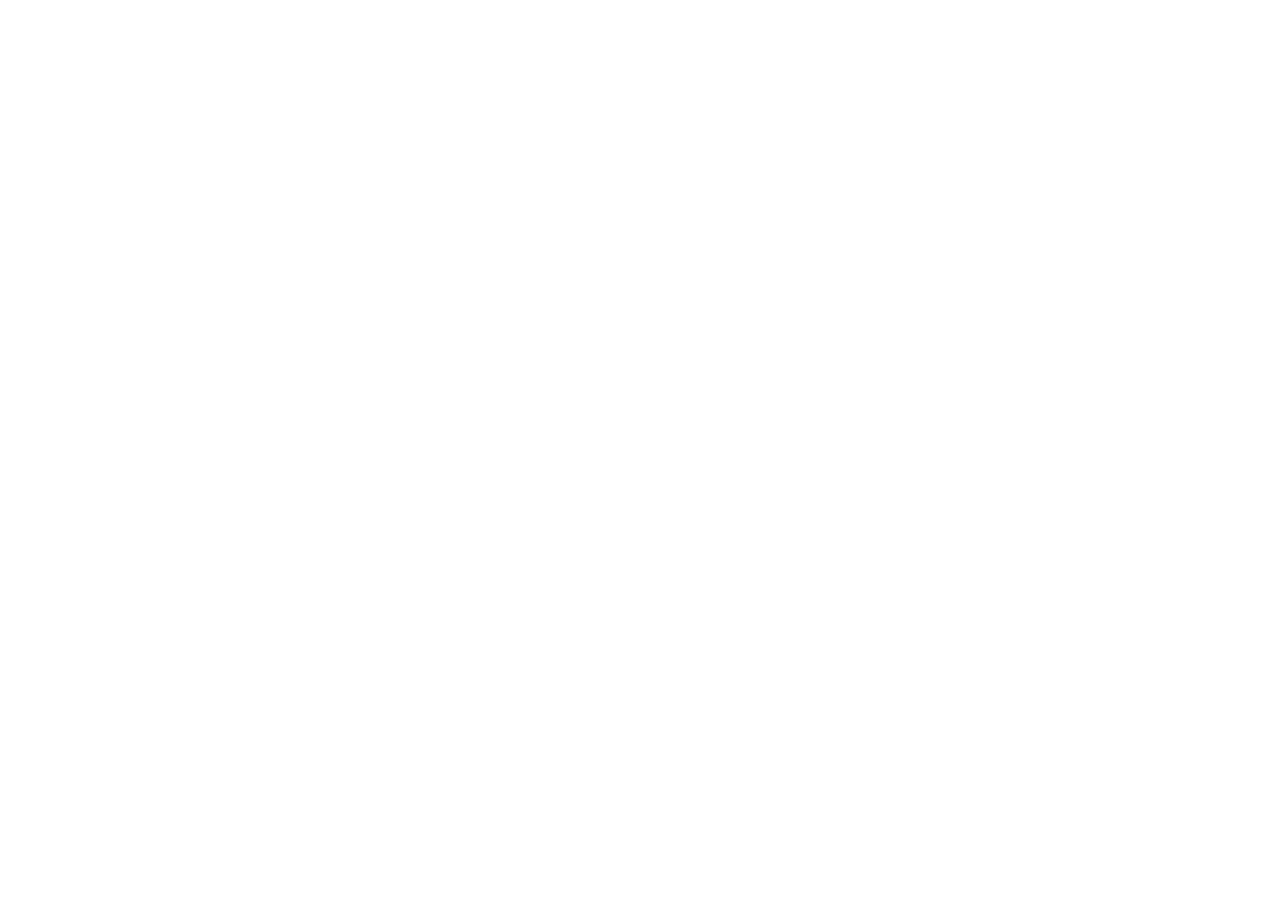
==== pricing.html @ 04527c20 "Add pricing page" ====
<!DOCTYPE html>
<html lang="en">
<head>
    <meta charset="UTF-8">
    <meta http-equiv="X-UA-Compatible" content="IE=edge">
    <meta name="viewport" content="width=device-width, initial-scale=1.0">

    <link rel="stylesheet" href="css/style.css">

    <title>Peinture Évaluer</title>
</head>
---- css/style.css ----
@import url('https://fonts.googleapis.com/css2?family=Plus+Jakarta+Sans:wght@600&display=swap');

*{
    padding: 0;
    margin: 0;
    font-family: 'Plus Jakarta Sans', sans-serif;
}

/*      NAVIGATION BAR      */

nav{
    width: 100%;
    height: 60px;
    background-color: rgb(245, 245, 245);
    position: fixed;
    z-index: 1000;
}
nav ul{
    margin: auto;
    max-width: 1500px;
    list-style: none;
    display: flex;
    justify-content: space-between;
    line-height: 60px;
}

#logo_title{
    margin-left: 30px;
    font-size: 36px;
}

#menu{
    margin-right: 30px;
    width: 300px;
    display: inline-flex;
    justify-content: space-between;
    font-size: larger;
}

/*      HERO IMAGE AREA     */

#hero_area{
    max-width: 1500px;
    height: 700px;
    margin: 0 auto;
    position: relative;
    top: 60px;  
    background:url(/images/generated-7687508.jpg) center center;
    background-size: cover;
}

#main_hero_title_area{
    width: 450px;
    height: 500px;
    text-align: center;
    background-color: rgb(247, 247, 247);
    position: relative;
    top: 80px;
    left: 150px;
    border-radius: 20px;
    box-shadow: 20px 20px 5px rgba(0, 0, 0, 0.2);
}

#main_hero_title_area h1{
    padding: 40px;
    font-size: 46px;
    text-align: left;
    margin-bottom: 10px;
}

#main_hero_title_area a{
    text-decoration: none;
    border: transparent;
    background-color:#ff8800;
    color: rgb(247, 247, 247);
    font-size: 28px;
    padding: 10px;
    border-radius: 10px;
}

/*      ABOUT US        */

#main_about_us_section{
    max-width: 1500px;
    padding: 50px 0 50px 0;
    margin: auto;
    position: relative;
    top: 20px;
    background-color:rgb(247, 247, 247);
    border-radius: 25px;
}

#about_us{
    max-width: 1400px;
    margin: auto;
    margin: 0 50px 0 50px;
    border-radius: 25px;
    border: 2px solid rgb(247, 247, 247);
    background:url(/images//robert-duncanson-84959.jpg) -250px no-repeat;
    background-size: cover;
}

#about_us_information_section{
    max-width: 1000px;
    margin-left: auto;
    background-color: #ffffff;
    border-radius: 25px;
}

#about_us_information_section h2{
    padding: 20px 0 0 30px;
    font-size: 36px;
}

#about_us_information_section p{
    font-size: 20px;
    margin:0 30px 0 30px;
    padding: 15px 0 30px 0;
    list-style-type: none;
    border-top: 2px solid #ff8800;
}

#about_us_information_section h2:nth-child(3){
    text-align: right;
    padding: 20px 30px 0 0;
}

/*      FORM SECTION        */

#contact_form_section{
    max-width: 1500px;
    height: 600px;
    margin: auto;
    display: flex;
    justify-content: center;
}

#main_form{
    padding: auto;
    margin: auto;
    font-size: 32px;
}

#main_form input,select{
    width: 100%;
    font-size: 22px;
    margin-bottom: 10px;
}
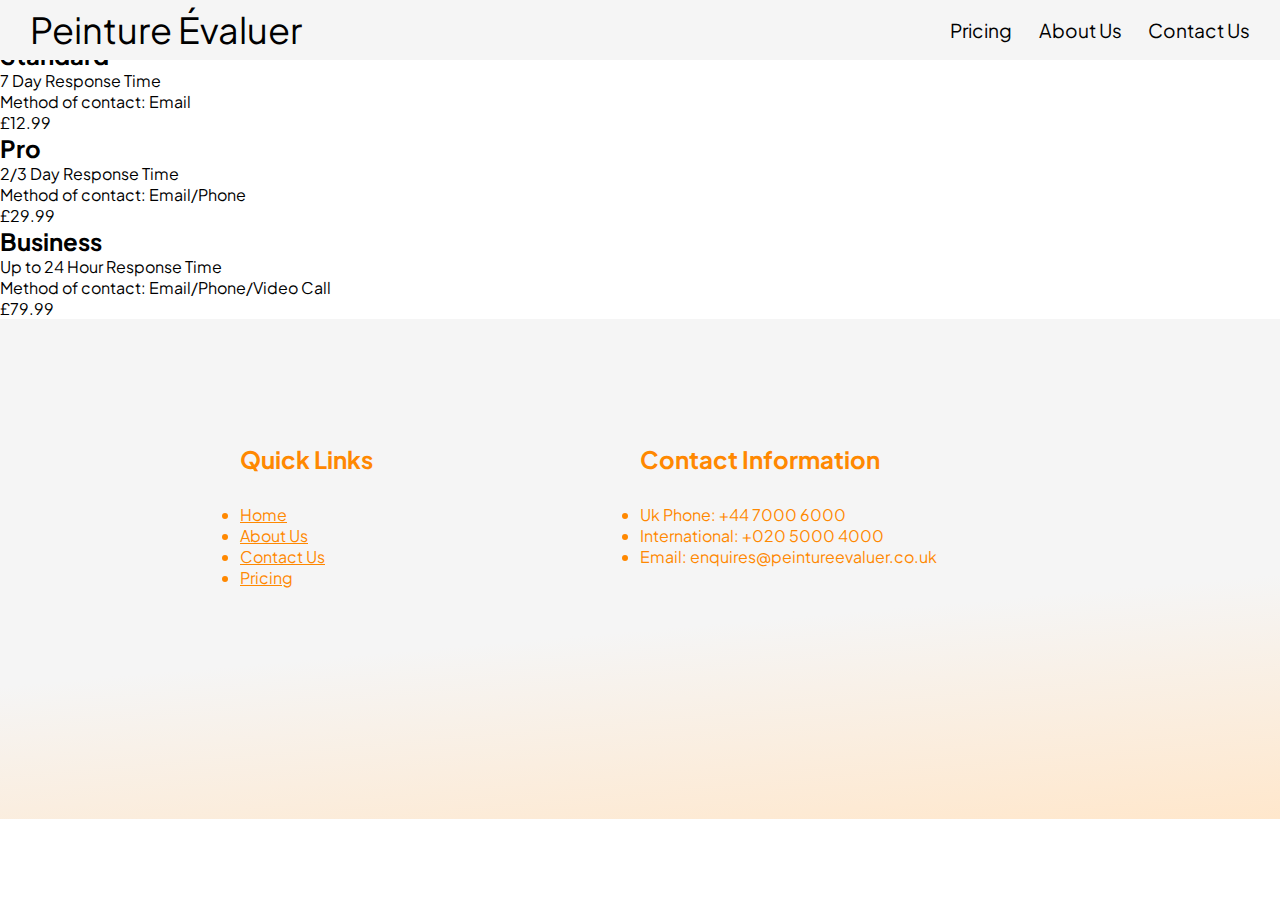
==== commit d10dd5ec: "Add nav bar, price section and footer to the pricing" ====
--- a/pricing.html
+++ b/pricing.html
@@ -6,6 +6,60 @@
     <meta name="viewport" content="width=device-width, initial-scale=1.0">
 
     <link rel="stylesheet" href="css/style.css">
+    <link rel="stylesheet" href="css/pricing.css">
 
     <title>Peinture Évaluer</title>
-</head>+</head>
+<body>
+    <nav>
+        <ul>
+            <li id="logo_title"><a href="#hero_area">Peinture Évaluer</a></li>
+            <ul id="menu">
+                <li><a href="/pricing.html">Pricing</a></li>
+                <li><a href="#main_about_us_section">About Us</a></li>
+                <li><a href="#contact_form_section">Contact Us</a></li>
+            </ul>
+        </ul>
+    </nav>
+    <section id="main_pricing_section">
+        <h1>Pricing:</h1>
+        <div id="pricing_table">
+            <ul>
+                <li><h2>Standard</h2></li>
+                <li>7 Day Response Time</li>
+                <li>Method of contact: Email</li>
+                <li>£12.99</li>
+            </ul>
+            <ul>
+                <li><h2>Pro</h2></li>
+                <li>2/3 Day Response Time</li>
+                <li>Method of contact: Email/Phone</li>
+                <li>£29.99</li>
+            </ul>
+            <ul>
+                <li><h2>Business</h2></li>
+                <li>Up to 24 Hour Response Time</li>
+                <li>Method of contact: Email/Phone/Video Call</li>
+                <li>£79.99</li>
+            </ul>
+        </div>
+    </section>
+    <footer>
+        <div>
+            <h2>Quick Links</h2>
+            <ul>
+                <li><a href="/index.html#hero_area">Home</a></li>
+                <li><a href="/index.html#main_about_us_section">About Us</a></li>
+                <li><a href="/index.html#contact_form_section">Contact Us</a></li>
+                <li><a href="/pricing.html">Pricing</a></li>
+            </ul>
+            <h2>Contact Information</h2>
+            <ul>
+                <li>Uk Phone: +44 7000 6000</li>
+                <li>International: +020 5000 4000</li>
+                <li>Email: enquires@peintureevaluer.co.uk</li>
+            </ul>
+        </div>
+    </footer>   
+</body>
+</html>--- a/css/style.css
+++ b/css/style.css
@@ -22,6 +22,11 @@
     display: flex;
     justify-content: space-between;
     line-height: 60px;
+}
+
+nav a{
+    text-decoration: none;
+    color: #000000;
 }
 
 #logo_title{
@@ -101,7 +106,7 @@
 }
 
 #about_us_information_section{
-    max-width: 1000px;
+    max-width: 1100px;
     margin-left: auto;
     background-color: #ffffff;
     border-radius: 25px;
@@ -129,20 +134,66 @@
 
 #contact_form_section{
     max-width: 1500px;
-    height: 600px;
+    height: 1000px;
     margin: auto;
     display: flex;
     justify-content: center;
 }
 
 #main_form{
-    padding: auto;
+    width: 600px;
     margin: auto;
     font-size: 32px;
 }
 
 #main_form input,select{
+    border:transparent;
+    border-bottom: 2px solid #ff8800;
     width: 100%;
     font-size: 22px;
     margin-bottom: 10px;
-}+}
+
+#main_form input:focus{
+    outline: transparent;
+    box-shadow: 0 5px 20px #ff880027;
+    z-index: -1;
+}
+
+#submit_button{
+    width: 100%;
+    margin-top: 20px;
+    border: transparent;
+    color: #ffffff;
+    height: 40px;
+    background-color: #ff8800;
+    border-radius: 20px;
+}
+
+/*      FOOTER      */
+
+footer{
+    height: 500px;
+    color: #ff8800;
+    background: rgb(245,245,245);
+    background: linear-gradient(175deg, rgba(245,245,245,1) 60%, rgba(255, 136, 0, 0.2) 100%);
+}
+
+footer div{
+    max-width: 800px;
+    margin: auto;
+    position: relative;
+    top: 125px;
+    display: grid;
+    grid-template-columns: 1fr 1fr;
+}
+
+footer h2{
+    grid-row: 1;
+    margin-bottom: 30px;
+}
+
+footer a{
+    color: #ff8800;
+}
+
